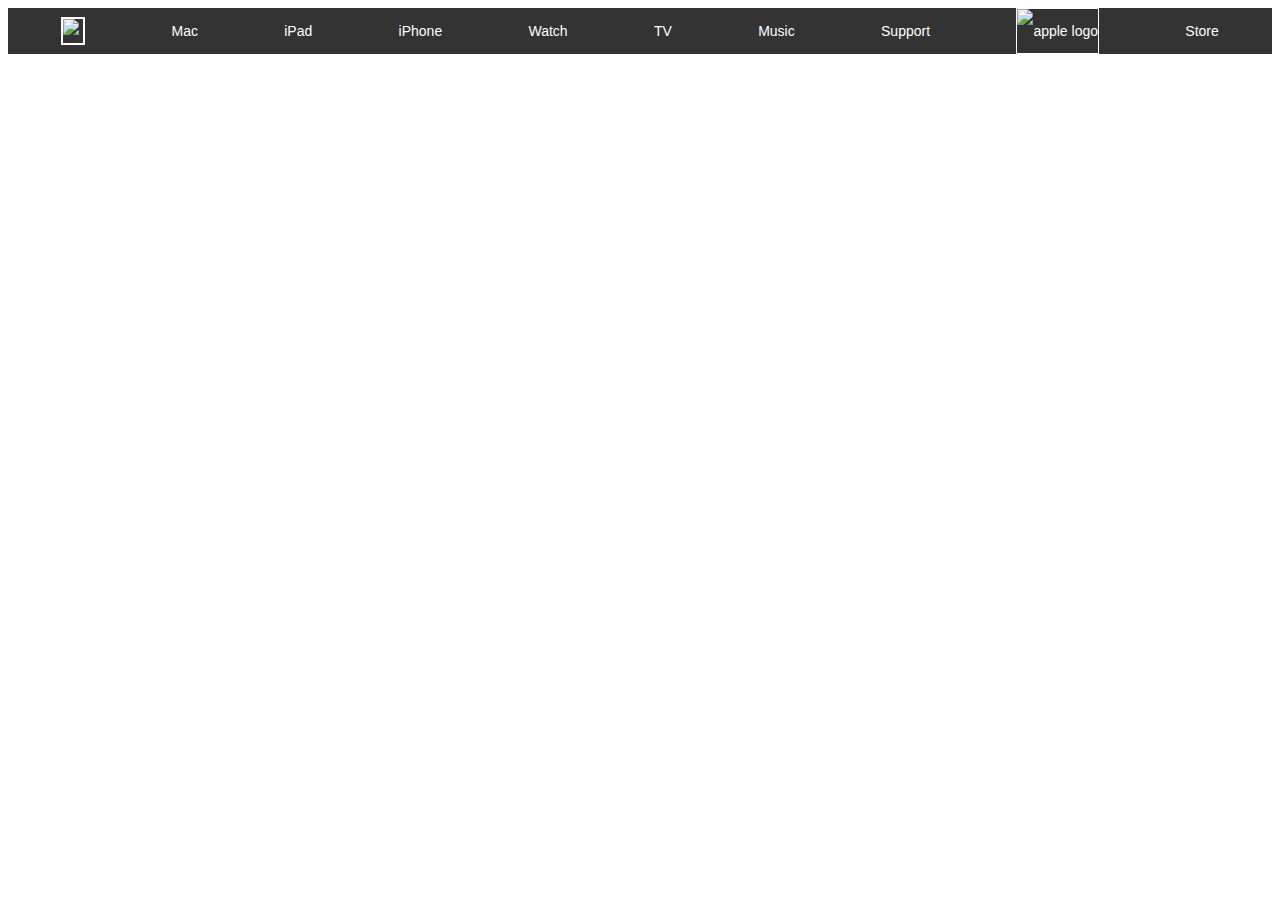
==== index.html @ 64f348c7 "adds search logo to nav bar" ====
<!DOCTYPE html>
<html lang="en">
<head>
    <meta charset="UTF-8">
    <meta name="viewport" content="width=device-width, initial-scale=1.0">
    <meta http-equiv="X-UA-Compatible" content="ie=edge">
    <title>Apple</title>
    <link rel="stylesheet" href="https://cdnjs.cloudflare.com/ajax/libs/normalize/7.0.0/normalize.css">
    <link rel="stylesheet" href="stylesheets/main.css">
</head>
<body>
    <div class="nav-bar">
        <div class="nav-content">
            <div class="apple-logo-align">
                <img class="apple-logo" src="http://pngimg.com/uploads/apple_logo/apple_logo_PNG19670.png" alt="apple logo">
            </div>
        </div>
        <div class="nav-content">Mac</div>
        <div class="nav-content">iPad</div>
        <div class="nav-content">iPhone</div>
        <div class="nav-content">Watch</div>
        <div class="nav-content">TV</div>
        <div class="nav-content">Music</div>
        <div class="nav-content">Support</div>
        <div class="nav-content">
            <div class="apple-logo-align">
                <img class="apple-search" src="https://images.vexels.com/media/users/3/132068/isolated/preview/f9bb81e576c1a361c61a8c08945b2c48-search-icon-by-vexels.png" alt="apple logo">
            </div>
        </div>
        <div class="nav-content">Store</div>
    </div>
</body>
</html>
---- stylesheets/main.css ----
.nav-bar {
    display: flex;
    flex-direction: row;
    justify-content: space-around;
    align-items: center;
    background-color: #333;
    color: #fff;
    font-family: "SF Pro Text","Myriad Set Pro","SF Pro Icons","Helvetica Neue","Helvetica","Arial",sans-serif;
    font-size: 14px;
    font-weight: 400;
    line-height: 3.14286;
    padding: 0px 10px;
}

.apple-logo {
    width: 20px;
    height: 24px;
    border: 1px solid white;
}

.apple-logo-align {
    display: flex;
    align-items: center;
    border: 1px solid white;
}
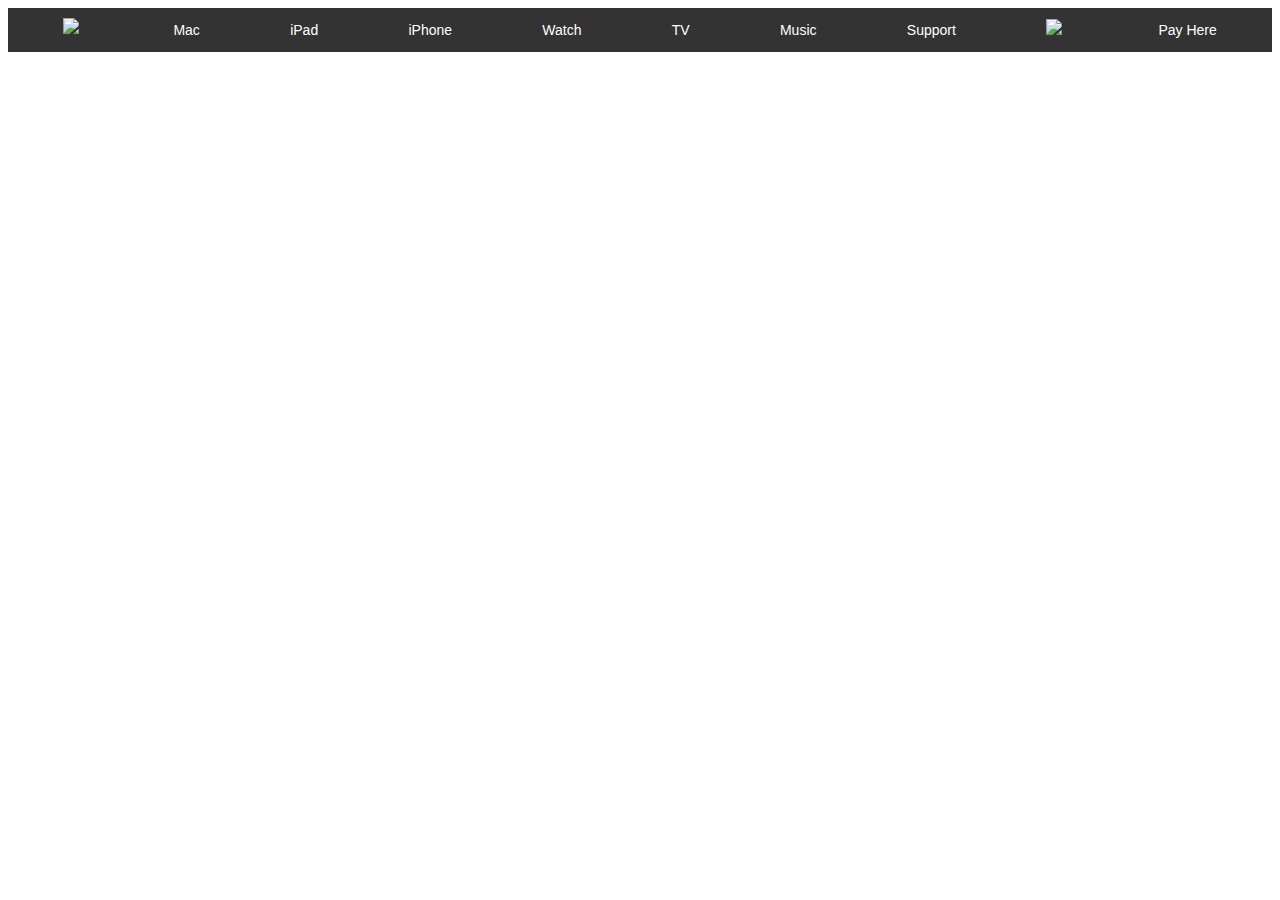
==== commit f9daa14b: "adds Pay Here icon" ====
--- a/index.html
+++ b/index.html
@@ -27,7 +27,7 @@
                 <img class="apple-search" src="https://images.vexels.com/media/users/3/132068/isolated/preview/f9bb81e576c1a361c61a8c08945b2c48-search-icon-by-vexels.png" alt="apple logo">
             </div>
         </div>
-        <div class="nav-content">Store</div>
+        <div class="nav-content rainbow">Pay Here</div>
     </div>
 </body>
 </html>--- a/stylesheets/main.css
+++ b/stylesheets/main.css
@@ -15,11 +15,14 @@
 .apple-logo {
     width: 20px;
     height: 24px;
-    border: 1px solid white;
 }
 
 .apple-logo-align {
     display: flex;
     align-items: center;
-    border: 1px solid white;
+}
+
+.apple-search {
+    width: 22px;
+    height: 22px;
 }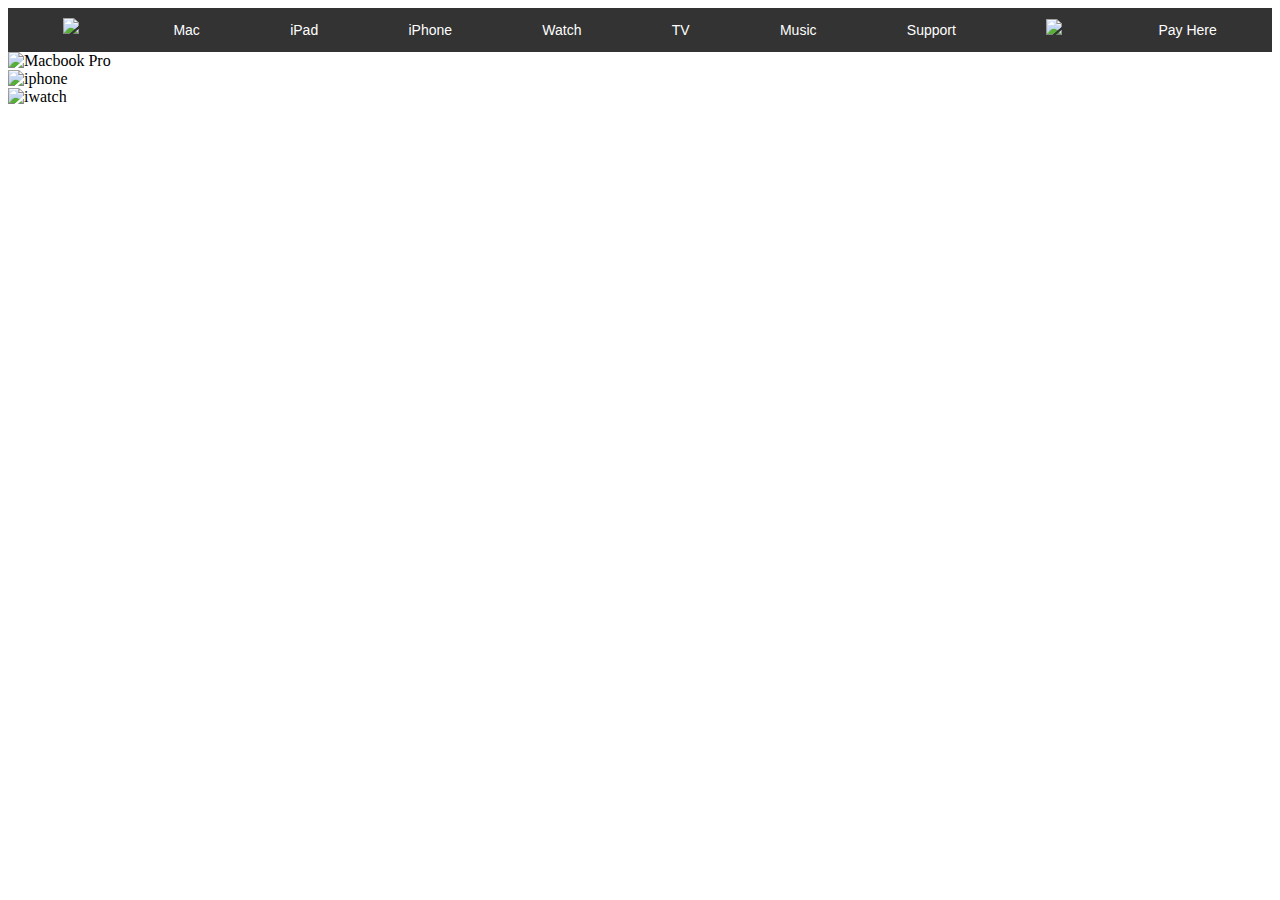
==== commit 4e7691a4: "adds iphone and iwatch photos" ====
--- a/index.html
+++ b/index.html
@@ -29,5 +29,16 @@
         </div>
         <div class="nav-content rainbow">Pay Here</div>
     </div>
+    <div class="main-photo">
+        <img class="macbook-pro" src="https://support.apple.com/library/content/dam/edam/applecare/images/en_US/macbookpro/macos-sierra-macbook-pro-thunderbolt3-hero.jpg" alt="Macbook Pro">
+    </div>
+    <div class="split-photo">
+        <div class="split">
+            <img class="iphone" src="/iphone.png" alt="iphone">
+        </div>
+        <div class="split">
+            <img class="iwatch" src="/watch.png" alt="iwatch">
+        </div>
+    </div>
 </body>
 </html>--- a/stylesheets/main.css
+++ b/stylesheets/main.css
@@ -25,4 +25,41 @@
 .apple-search {
     width: 22px;
     height: 22px;
+}
+
+.rainbow {
+   /* Chrome, Safari, Opera */
+  -webkit-animation: rainbow 1s infinite; 
+  
+  /* Internet Explorer */
+  -ms-animation: rainbow 1s infinite;
+  
+  /* Standar Syntax */
+  animation: rainbow 1s infinite; 
+}
+
+/* Chrome, Safari, Opera */
+@-webkit-keyframes rainbow{
+	20%{color: red;}
+	40%{color: yellow;}
+	60%{color: green;}
+	80%{color: blue;}
+	100%{color: orange;}	
+}
+/* Internet Explorer */
+@-ms-keyframes rainbow{
+	20%{color: red;}
+	40%{color: yellow;}
+	60%{color: green;}
+	80%{color: blue;}
+	100%{color: orange;}	
+}
+
+/* Standar Syntax */
+@keyframes rainbow{
+	20%{color: red;}
+	40%{color: yellow;}
+	60%{color: green;}
+	80%{color: blue;}
+	100%{color: orange;}	
 }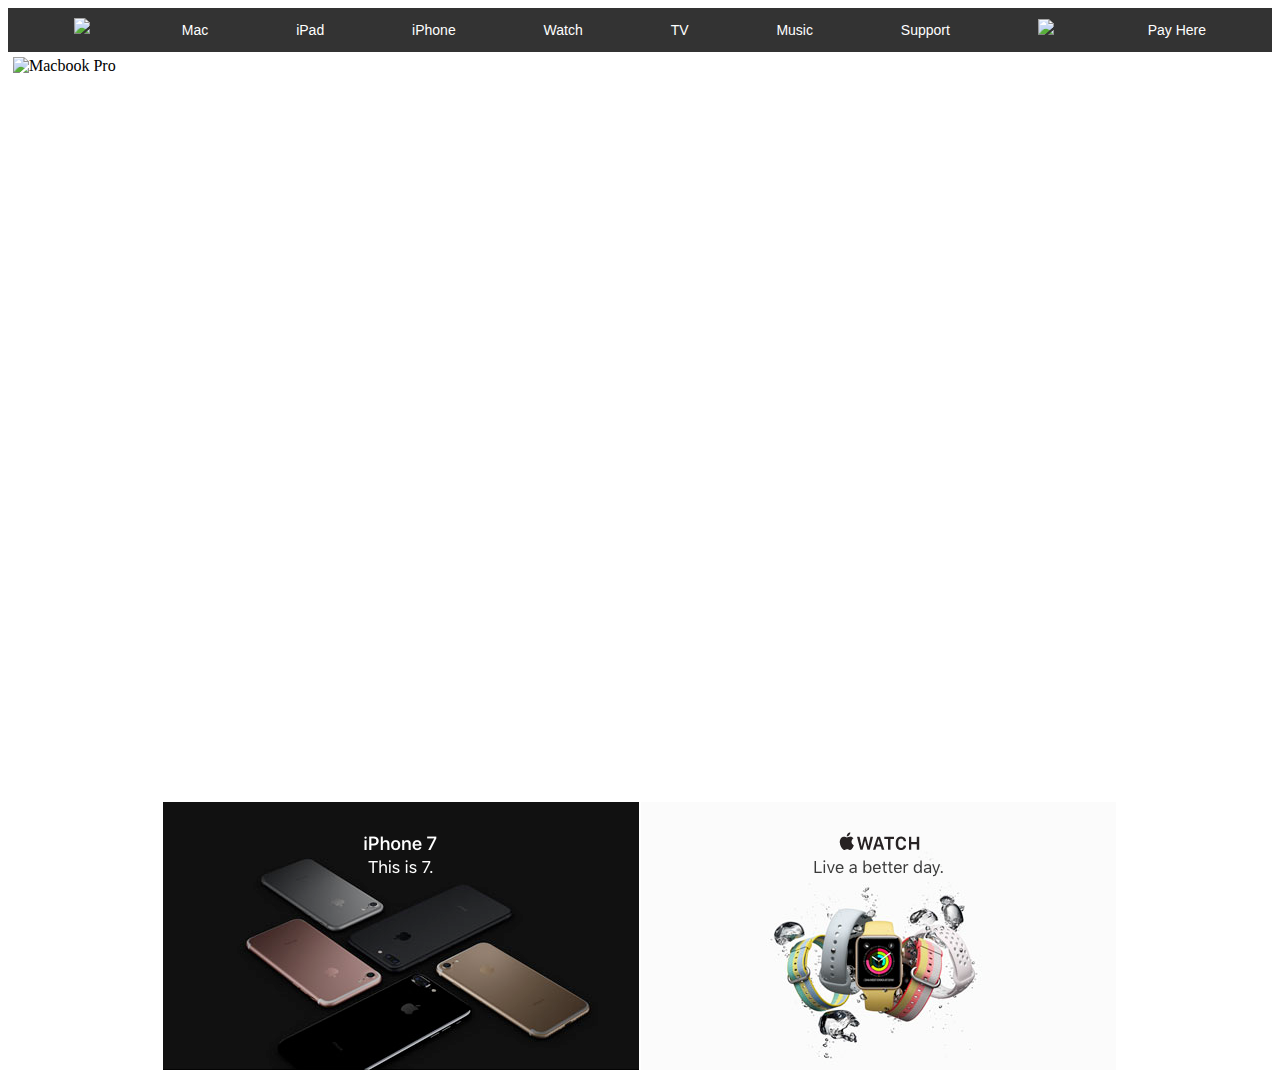
==== commit 75ecc804: "adjusts path for photos" ====
--- a/index.html
+++ b/index.html
@@ -34,10 +34,10 @@
     </div>
     <div class="split-photo">
         <div class="split">
-            <img class="iphone" src="/iphone.png" alt="iphone">
+            <img class="iphone" src="iphone.png" alt="iphone">
         </div>
         <div class="split">
-            <img class="iwatch" src="/watch.png" alt="iwatch">
+            <img class="iwatch" src="watch.png" alt="iwatch">
         </div>
     </div>
 </body>
--- a/stylesheets/main.css
+++ b/stylesheets/main.css
@@ -9,7 +9,7 @@
     font-size: 14px;
     font-weight: 400;
     line-height: 3.14286;
-    padding: 0px 10px;
+    padding: 0px 22px;
 }
 
 .apple-logo {
@@ -62,4 +62,20 @@
 	60%{color: green;}
 	80%{color: blue;}
 	100%{color: orange;}	
+}
+
+.macbook-pro {
+    display: flex;
+    align-items: center;
+    justify-content: center;
+    width: 1400px;
+    height: 739px;
+    padding: 5px;
+}
+
+.split-photo {
+    display: flex;
+    flex-direction: row;
+    align-items: center;
+    justify-content: center;
 }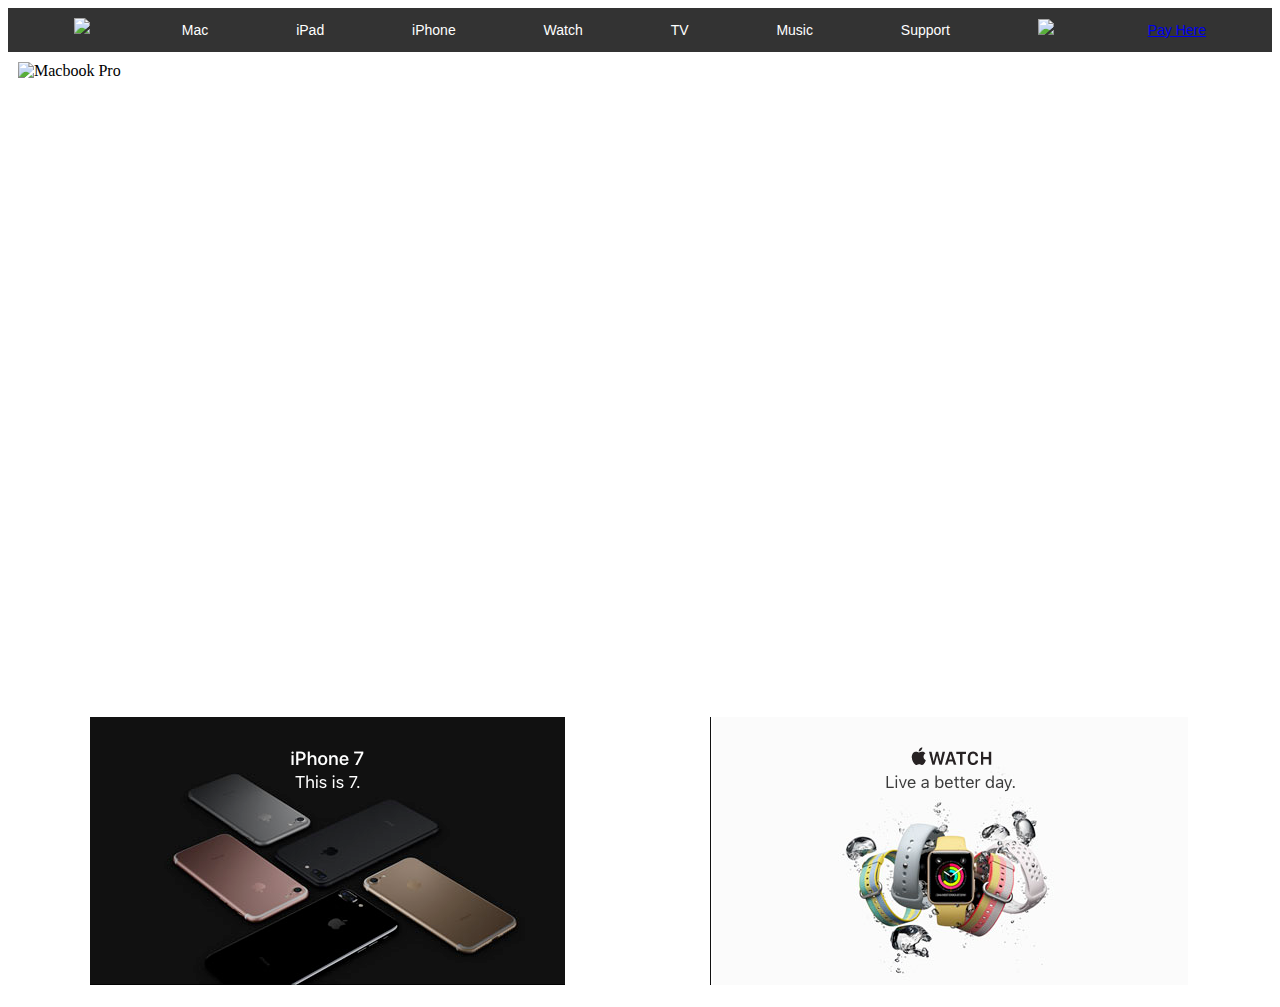
==== commit 3fd92e6b: "adds link to pay-here.html" ====
--- a/index.html
+++ b/index.html
@@ -27,7 +27,9 @@
                 <img class="apple-search" src="https://images.vexels.com/media/users/3/132068/isolated/preview/f9bb81e576c1a361c61a8c08945b2c48-search-icon-by-vexels.png" alt="apple logo">
             </div>
         </div>
-        <div class="nav-content rainbow">Pay Here</div>
+        <div class="nav-content">
+            <a class="pay-here rainbow" href="pay-here.html">Pay Here</a>
+        </div>
     </div>
     <div class="main-photo">
         <img class="macbook-pro" src="https://support.apple.com/library/content/dam/edam/applecare/images/en_US/macbookpro/macos-sierra-macbook-pro-thunderbolt3-hero.jpg" alt="Macbook Pro">
--- a/stylesheets/main.css
+++ b/stylesheets/main.css
@@ -68,14 +68,16 @@
     display: flex;
     align-items: center;
     justify-content: center;
-    width: 1400px;
-    height: 739px;
-    padding: 5px;
+    width: 1200px;
+    height: 634px;
+    padding: 10px;
 }
 
 .split-photo {
     display: flex;
     flex-direction: row;
     align-items: center;
-    justify-content: center;
+    justify-content: space-around;
+    padding: 10px
+
 }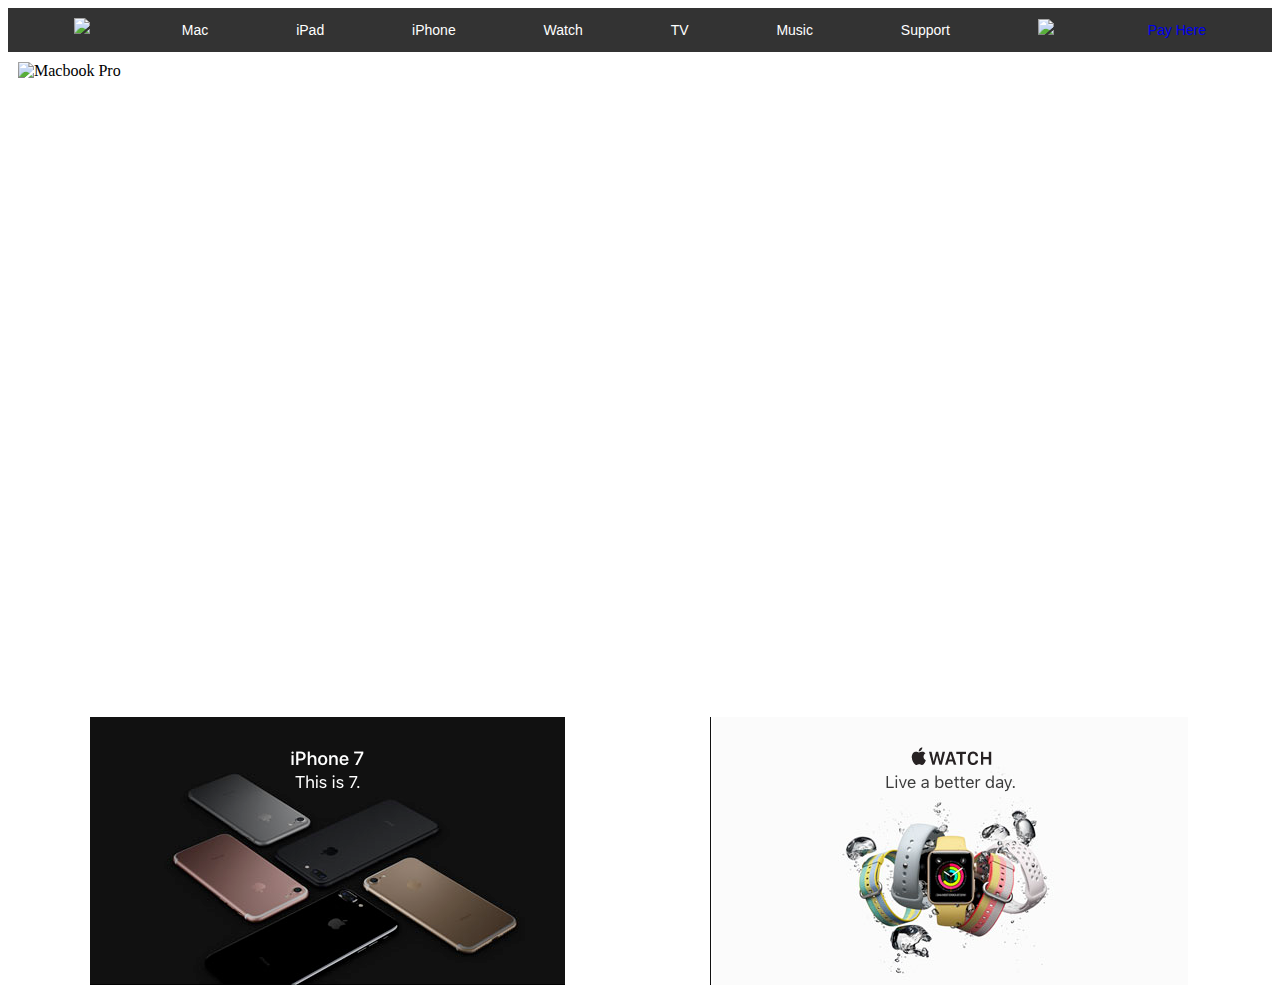
==== commit 72ece068: "adds space to test git" ====
--- a/index.html
+++ b/index.html
@@ -4,7 +4,7 @@
     <meta charset="UTF-8">
     <meta name="viewport" content="width=device-width, initial-scale=1.0">
     <meta http-equiv="X-UA-Compatible" content="ie=edge">
-    <title>Apple</title>
+    <title>Apple </title>
     <link rel="stylesheet" href="https://cdnjs.cloudflare.com/ajax/libs/normalize/7.0.0/normalize.css">
     <link rel="stylesheet" href="stylesheets/main.css">
 </head>
--- a/stylesheets/main.css
+++ b/stylesheets/main.css
@@ -79,5 +79,15 @@
     align-items: center;
     justify-content: space-around;
     padding: 10px
+}
 
+.footnote {
+    display: flex;
+    text-align: flex-end;
+    justify-content: center;
+    font-size: 12px;
+}
+
+.pay-here {
+    text-decoration: none;
 }